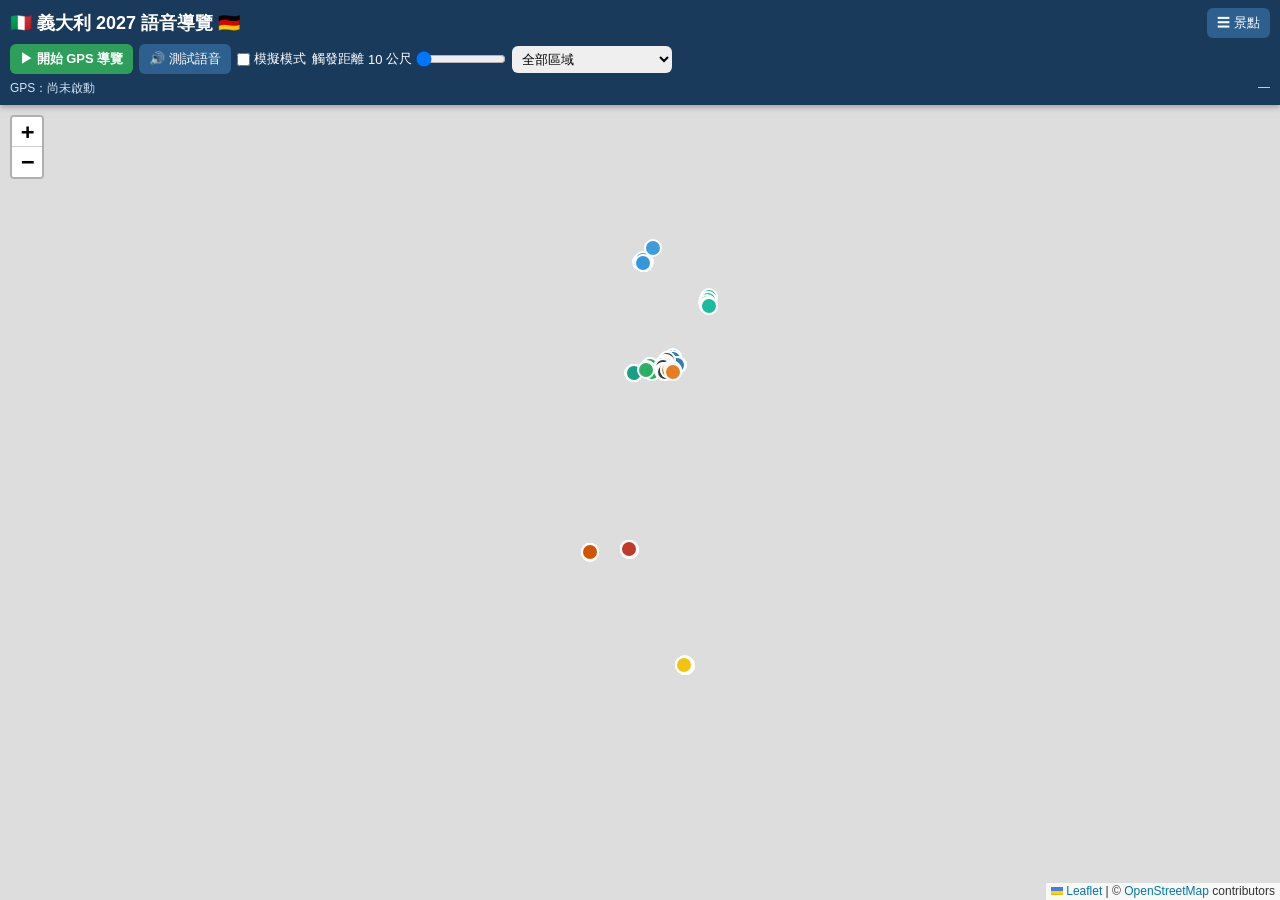
==== index.html @ cef7e3bd "Italy 2027 GPS audio tour website Static site (Leaflet + OpenStreetMap) with live GPS tracking that " ====
<!DOCTYPE html>
<html lang="zh-Hant-TW">
<head>
<meta charset="UTF-8">
<meta name="viewport" content="width=device-width, initial-scale=1.0, maximum-scale=1.0, user-scalable=no">
<meta name="theme-color" content="#1a3a5c">
<title>義大利 2027 GPS 語音導覽 | Italy 2027 Audio Tour</title>
<link rel="stylesheet" href="vendor/leaflet/leaflet.css">
<link rel="stylesheet" href="css/style.css">
</head>
<body>

<header id="topbar">
  <div id="title-row">
    <h1>🇮🇹 義大利 2027 語音導覽 🇩🇪</h1>
    <button id="btn-panel" title="行程景點列表">☰ 景點</button>
  </div>
  <div id="controls">
    <button id="btn-start" class="primary">▶ 開始 GPS 導覽</button>
    <button id="btn-stop" class="hidden">⏹ 停止追蹤</button>
    <button id="btn-test-voice" title="測試中文語音">🔊 測試語音</button>
    <label id="sim-label" title="模擬模式：點擊地圖假裝走到該處，用來在家測試">
      <input type="checkbox" id="chk-sim"> 模擬模式
    </label>
    <label id="radius-label">
      觸發距離 <span id="radius-value">10</span> 公尺
      <input type="range" id="radius" min="10" max="100" step="5" value="10">
    </label>
    <select id="area-filter" title="篩選區域">
      <option value="">全部區域</option>
    </select>
  </div>
  <div id="status">
    <span id="gps-status">GPS：尚未啟動</span>
    <span id="nearest">—</span>
  </div>
</header>

<div id="map"></div>

<aside id="panel" class="hidden">
  <div id="panel-header">
    <h2>行程景點（依天數）</h2>
    <button id="btn-close-panel">✕</button>
  </div>
  <div id="panel-tools">
    <button id="btn-reset-visited" title="清除「已聽過」紀錄，讓所有景點可以重新自動播放">♻ 重設已播放紀錄</button>
  </div>
  <div id="poi-list"></div>
</aside>

<div id="now-playing" class="hidden">
  <div id="np-text"></div>
  <button id="btn-skip">⏭ 跳過</button>
</div>

<script src="vendor/leaflet/leaflet.js"></script>
<script src="js/pois.js"></script>
<script src="js/app.js"></script>
</body>
</html>
---- vendor/leaflet/leaflet.css ----
/* required styles */

.leaflet-pane,
.leaflet-tile,
.leaflet-marker-icon,
.leaflet-marker-shadow,
.leaflet-tile-container,
.leaflet-pane > svg,
.leaflet-pane > canvas,
.leaflet-zoom-box,
.leaflet-image-layer,
.leaflet-layer {
	position: absolute;
	left: 0;
	top: 0;
	}
.leaflet-container {
	overflow: hidden;
	}
.leaflet-tile,
.leaflet-marker-icon,
.leaflet-marker-shadow {
	-webkit-user-select: none;
	   -moz-user-select: none;
	        user-select: none;
	  -webkit-user-drag: none;
	}
/* Prevents IE11 from highlighting tiles in blue */
.leaflet-tile::selection {
	background: transparent;
}
/* Safari renders non-retina tile on retina better with this, but Chrome is worse */
.leaflet-safari .leaflet-tile {
	image-rendering: -webkit-optimize-contrast;
	}
/* hack that prevents hw layers "stretching" when loading new tiles */
.leaflet-safari .leaflet-tile-container {
	width: 1600px;
	height: 1600px;
	-webkit-transform-origin: 0 0;
	}
.leaflet-marker-icon,
.leaflet-marker-shadow {
	display: block;
	}
/* .leaflet-container svg: reset svg max-width decleration shipped in Joomla! (joomla.org) 3.x */
/* .leaflet-container img: map is broken in FF if you have max-width: 100% on tiles */
.leaflet-container .leaflet-overlay-pane svg {
	max-width: none !important;
	max-height: none !important;
	}
.leaflet-container .leaflet-marker-pane img,
.leaflet-container .leaflet-shadow-pane img,
.leaflet-container .leaflet-tile-pane img,
.leaflet-container img.leaflet-image-layer,
.leaflet-container .leaflet-tile {
	max-width: none !important;
	max-height: none !important;
	width: auto;
	padding: 0;
	}

.leaflet-container img.leaflet-tile {
	/* See: https://bugs.chromium.org/p/chromium/issues/detail?id=600120 */
	mix-blend-mode: plus-lighter;
}

.leaflet-container.leaflet-touch-zoom {
	-ms-touch-action: pan-x pan-y;
	touch-action: pan-x pan-y;
	}
.leaflet-container.leaflet-touch-drag {
	-ms-touch-action: pinch-zoom;
	/* Fallback for FF which doesn't support pinch-zoom */
	touch-action: none;
	touch-action: pinch-zoom;
}
.leaflet-container.leaflet-touch-drag.leaflet-touch-zoom {
	-ms-touch-action: none;
	touch-action: none;
}
.leaflet-container {
	-webkit-tap-highlight-color: transparent;
}
.leaflet-container a {
	-webkit-tap-highlight-color: rgba(51, 181, 229, 0.4);
}
.leaflet-tile {
	filter: inherit;
	visibility: hidden;
	}
.leaflet-tile-loaded {
	visibility: inherit;
	}
.leaflet-zoom-box {
	width: 0;
	height: 0;
	-moz-box-sizing: border-box;
	     box-sizing: border-box;
	z-index: 800;
	}
/* workaround for https://bugzilla.mozilla.org/show_bug.cgi?id=888319 */
.leaflet-overlay-pane svg {
	-moz-user-select: none;
	}

.leaflet-pane         { z-index: 400; }

.leaflet-tile-pane    { z-index: 200; }
.leaflet-overlay-pane { z-index: 400; }
.leaflet-shadow-pane  { z-index: 500; }
.leaflet-marker-pane  { z-index: 600; }
.leaflet-tooltip-pane   { z-index: 650; }
.leaflet-popup-pane   { z-index: 700; }

.leaflet-map-pane canvas { z-index: 100; }
.leaflet-map-pane svg    { z-index: 200; }

.leaflet-vml-shape {
	width: 1px;
	height: 1px;
	}
.lvml {
	behavior: url(#default#VML);
	display: inline-block;
	position: absolute;
	}


/* control positioning */

.leaflet-control {
	position: relative;
	z-index: 800;
	pointer-events: visiblePainted; /* IE 9-10 doesn't have auto */
	pointer-events: auto;
	}
.leaflet-top,
.leaflet-bottom {
	position: absolute;
	z-index: 1000;
	pointer-events: none;
	}
.leaflet-top {
	top: 0;
	}
.leaflet-right {
	right: 0;
	}
.leaflet-bottom {
	bottom: 0;
	}
.leaflet-left {
	left: 0;
	}
.leaflet-control {
	float: left;
	clear: both;
	}
.leaflet-right .leaflet-control {
	float: right;
	}
.leaflet-top .leaflet-control {
	margin-top: 10px;
	}
.leaflet-bottom .leaflet-control {
	margin-bottom: 10px;
	}
.leaflet-left .leaflet-control {
	margin-left: 10px;
	}
.leaflet-right .leaflet-control {
	margin-right: 10px;
	}


/* zoom and fade animations */

.leaflet-fade-anim .leaflet-popup {
	opacity: 0;
	-webkit-transition: opacity 0.2s linear;
	   -moz-transition: opacity 0.2s linear;
	        transition: opacity 0.2s linear;
	}
.leaflet-fade-anim .leaflet-map-pane .leaflet-popup {
	opacity: 1;
	}
.leaflet-zoom-animated {
	-webkit-transform-origin: 0 0;
	    -ms-transform-origin: 0 0;
	        transform-origin: 0 0;
	}
svg.leaflet-zoom-animated {
	will-change: transform;
}

.leaflet-zoom-anim .leaflet-zoom-animated {
	-webkit-transition: -webkit-transform 0.25s cubic-bezier(0,0,0.25,1);
	   -moz-transition:    -moz-transform 0.25s cubic-bezier(0,0,0.25,1);
	        transition:         transform 0.25s cubic-bezier(0,0,0.25,1);
	}
.leaflet-zoom-anim .leaflet-tile,
.leaflet-pan-anim .leaflet-tile {
	-webkit-transition: none;
	   -moz-transition: none;
	        transition: none;
	}

.leaflet-zoom-anim .leaflet-zoom-hide {
	visibility: hidden;
	}


/* cursors */

.leaflet-interactive {
	cursor: pointer;
	}
.leaflet-grab {
	cursor: -webkit-grab;
	cursor:    -moz-grab;
	cursor:         grab;
	}
.leaflet-crosshair,
.leaflet-crosshair .leaflet-interactive {
	cursor: crosshair;
	}
.leaflet-popup-pane,
.leaflet-control {
	cursor: auto;
	}
.leaflet-dragging .leaflet-grab,
.leaflet-dragging .leaflet-grab .leaflet-interactive,
.leaflet-dragging .leaflet-marker-draggable {
	cursor: move;
	cursor: -webkit-grabbing;
	cursor:    -moz-grabbing;
	cursor:         grabbing;
	}

/* marker & overlays interactivity */
.leaflet-marker-icon,
.leaflet-marker-shadow,
.leaflet-image-layer,
.leaflet-pane > svg path,
.leaflet-tile-container {
	pointer-events: none;
	}

.leaflet-marker-icon.leaflet-interactive,
.leaflet-image-layer.leaflet-interactive,
.leaflet-pane > svg path.leaflet-interactive,
svg.leaflet-image-layer.leaflet-interactive path {
	pointer-events: visiblePainted; /* IE 9-10 doesn't have auto */
	pointer-events: auto;
	}

/* visual tweaks */

.leaflet-container {
	background: #ddd;
	outline-offset: 1px;
	}
.leaflet-container a {
	color: #0078A8;
	}
.leaflet-zoom-box {
	border: 2px dotted #38f;
	background: rgba(255,255,255,0.5);
	}


/* general typography */
.leaflet-container {
	font-family: "Helvetica Neue", Arial, Helvetica, sans-serif;
	font-size: 12px;
	font-size: 0.75rem;
	line-height: 1.5;
	}


/* general toolbar styles */

.leaflet-bar {
	box-shadow: 0 1px 5px rgba(0,0,0,0.65);
	border-radius: 4px;
	}
.leaflet-bar a {
	background-color: #fff;
	border-bottom: 1px solid #ccc;
	width: 26px;
	height: 26px;
	line-height: 26px;
	display: block;
	text-align: center;
	text-decoration: none;
	color: black;
	}
.leaflet-bar a,
.leaflet-control-layers-toggle {
	background-position: 50% 50%;
	background-repeat: no-repeat;
	display: block;
	}
.leaflet-bar a:hover,
.leaflet-bar a:focus {
	background-color: #f4f4f4;
	}
.leaflet-bar a:first-child {
	border-top-left-radius: 4px;
	border-top-right-radius: 4px;
	}
.leaflet-bar a:last-child {
	border-bottom-left-radius: 4px;
	border-bottom-right-radius: 4px;
	border-bottom: none;
	}
.leaflet-bar a.leaflet-disabled {
	cursor: default;
	background-color: #f4f4f4;
	color: #bbb;
	}

.leaflet-touch .leaflet-bar a {
	width: 30px;
	height: 30px;
	line-height: 30px;
	}
.leaflet-touch .leaflet-bar a:first-child {
	border-top-left-radius: 2px;
	border-top-right-radius: 2px;
	}
.leaflet-touch .leaflet-bar a:last-child {
	border-bottom-left-radius: 2px;
	border-bottom-right-radius: 2px;
	}

/* zoom control */

.leaflet-control-zoom-in,
.leaflet-control-zoom-out {
	font: bold 18px 'Lucida Console', Monaco, monospace;
	text-indent: 1px;
	}

.leaflet-touch .leaflet-control-zoom-in, .leaflet-touch .leaflet-control-zoom-out  {
	font-size: 22px;
	}


/* layers control */

.leaflet-control-layers {
	box-shadow: 0 1px 5px rgba(0,0,0,0.4);
	background: #fff;
	border-radius: 5px;
	}
.leaflet-control-layers-toggle {
	background-image: url(images/layers.png);
	width: 36px;
	height: 36px;
	}
.leaflet-retina .leaflet-control-layers-toggle {
	background-image: url(images/layers-2x.png);
	background-size: 26px 26px;
	}
.leaflet-touch .leaflet-control-layers-toggle {
	width: 44px;
	height: 44px;
	}
.leaflet-control-layers .leaflet-control-layers-list,
.leaflet-control-layers-expanded .leaflet-control-layers-toggle {
	display: none;
	}
.leaflet-control-layers-expanded .leaflet-control-layers-list {
	display: block;
	position: relative;
	}
.leaflet-control-layers-expanded {
	padding: 6px 10px 6px 6px;
	color: #333;
	background: #fff;
	}
.leaflet-control-layers-scrollbar {
	overflow-y: scroll;
	overflow-x: hidden;
	padding-right: 5px;
	}
.leaflet-control-layers-selector {
	margin-top: 2px;
	position: relative;
	top: 1px;
	}
.leaflet-control-layers label {
	display: block;
	font-size: 13px;
	font-size: 1.08333em;
	}
.leaflet-control-layers-separator {
	height: 0;
	border-top: 1px solid #ddd;
	margin: 5px -10px 5px -6px;
	}

/* Default icon URLs */
.leaflet-default-icon-path { /* used only in path-guessing heuristic, see L.Icon.Default */
	background-image: url(images/marker-icon.png);
	}


/* attribution and scale controls */

.leaflet-container .leaflet-control-attribution {
	background: #fff;
	background: rgba(255, 255, 255, 0.8);
	margin: 0;
	}
.leaflet-control-attribution,
.leaflet-control-scale-line {
	padding: 0 5px;
	color: #333;
	line-height: 1.4;
	}
.leaflet-control-attribution a {
	text-decoration: none;
	}
.leaflet-control-attribution a:hover,
.leaflet-control-attribution a:focus {
	text-decoration: underline;
	}
.leaflet-attribution-flag {
	display: inline !important;
	vertical-align: baseline !important;
	width: 1em;
	height: 0.6669em;
	}
.leaflet-left .leaflet-control-scale {
	margin-left: 5px;
	}
.leaflet-bottom .leaflet-control-scale {
	margin-bottom: 5px;
	}
.leaflet-control-scale-line {
	border: 2px solid #777;
	border-top: none;
	line-height: 1.1;
	padding: 2px 5px 1px;
	white-space: nowrap;
	-moz-box-sizing: border-box;
	     box-sizing: border-box;
	background: rgba(255, 255, 255, 0.8);
	text-shadow: 1px 1px #fff;
	}
.leaflet-control-scale-line:not(:first-child) {
	border-top: 2px solid #777;
	border-bottom: none;
	margin-top: -2px;
	}
.leaflet-control-scale-line:not(:first-child):not(:last-child) {
	border-bottom: 2px solid #777;
	}

.leaflet-touch .leaflet-control-attribution,
.leaflet-touch .leaflet-control-layers,
.leaflet-touch .leaflet-bar {
	box-shadow: none;
	}
.leaflet-touch .leaflet-control-layers,
.leaflet-touch .leaflet-bar {
	border: 2px solid rgba(0,0,0,0.2);
	background-clip: padding-box;
	}


/* popup */

.leaflet-popup {
	position: absolute;
	text-align: center;
	margin-bottom: 20px;
	}
.leaflet-popup-content-wrapper {
	padding: 1px;
	text-align: left;
	border-radius: 12px;
	}
.leaflet-popup-content {
	margin: 13px 24px 13px 20px;
	line-height: 1.3;
	font-size: 13px;
	font-size: 1.08333em;
	min-height: 1px;
	}
.leaflet-popup-content p {
	margin: 17px 0;
	margin: 1.3em 0;
	}
.leaflet-popup-tip-container {
	width: 40px;
	height: 20px;
	position: absolute;
	left: 50%;
	margin-top: -1px;
	margin-left: -20px;
	overflow: hidden;
	pointer-events: none;
	}
.leaflet-popup-tip {
	width: 17px;
	height: 17px;
	padding: 1px;

	margin: -10px auto 0;
	pointer-events: auto;

	-webkit-transform: rotate(45deg);
	   -moz-transform: rotate(45deg);
	    -ms-transform: rotate(45deg);
	        transform: rotate(45deg);
	}
.leaflet-popup-content-wrapper,
.leaflet-popup-tip {
	background: white;
	color: #333;
	box-shadow: 0 3px 14px rgba(0,0,0,0.4);
	}
.leaflet-container a.leaflet-popup-close-button {
	position: absolute;
	top: 0;
	right: 0;
	border: none;
	text-align: center;
	width: 24px;
	height: 24px;
	font: 16px/24px Tahoma, Verdana, sans-serif;
	color: #757575;
	text-decoration: none;
	background: transparent;
	}
.leaflet-container a.leaflet-popup-close-button:hover,
.leaflet-container a.leaflet-popup-close-button:focus {
	color: #585858;
	}
.leaflet-popup-scrolled {
	overflow: auto;
	}

.leaflet-oldie .leaflet-popup-content-wrapper {
	-ms-zoom: 1;
	}
.leaflet-oldie .leaflet-popup-tip {
	width: 24px;
	margin: 0 auto;

	-ms-filter: "progid:DXImageTransform.Microsoft.Matrix(M11=0.70710678, M12=0.70710678, M21=-0.70710678, M22=0.70710678)";
	filter: progid:DXImageTransform.Microsoft.Matrix(M11=0.70710678, M12=0.70710678, M21=-0.70710678, M22=0.70710678);
	}

.leaflet-oldie .leaflet-control-zoom,
.leaflet-oldie .leaflet-control-layers,
.leaflet-oldie .leaflet-popup-content-wrapper,
.leaflet-oldie .leaflet-popup-tip {
	border: 1px solid #999;
	}


/* div icon */

.leaflet-div-icon {
	background: #fff;
	border: 1px solid #666;
	}


/* Tooltip */
/* Base styles for the element that has a tooltip */
.leaflet-tooltip {
	position: absolute;
	padding: 6px;
	background-color: #fff;
	border: 1px solid #fff;
	border-radius: 3px;
	color: #222;
	white-space: nowrap;
	-webkit-user-select: none;
	-moz-user-select: none;
	-ms-user-select: none;
	user-select: none;
	pointer-events: none;
	box-shadow: 0 1px 3px rgba(0,0,0,0.4);
	}
.leaflet-tooltip.leaflet-interactive {
	cursor: pointer;
	pointer-events: auto;
	}
.leaflet-tooltip-top:before,
.leaflet-tooltip-bottom:before,
.leaflet-tooltip-left:before,
.leaflet-tooltip-right:before {
	position: absolute;
	pointer-events: none;
	border: 6px solid transparent;
	background: transparent;
	content: "";
	}

/* Directions */

.leaflet-tooltip-bottom {
	margin-top: 6px;
}
.leaflet-tooltip-top {
	margin-top: -6px;
}
.leaflet-tooltip-bottom:before,
.leaflet-tooltip-top:before {
	left: 50%;
	margin-left: -6px;
	}
.leaflet-tooltip-top:before {
	bottom: 0;
	margin-bottom: -12px;
	border-top-color: #fff;
	}
.leaflet-tooltip-bottom:before {
	top: 0;
	margin-top: -12px;
	margin-left: -6px;
	border-bottom-color: #fff;
	}
.leaflet-tooltip-left {
	margin-left: -6px;
}
.leaflet-tooltip-right {
	margin-left: 6px;
}
.leaflet-tooltip-left:before,
.leaflet-tooltip-right:before {
	top: 50%;
	margin-top: -6px;
	}
.leaflet-tooltip-left:before {
	right: 0;
	margin-right: -12px;
	border-left-color: #fff;
	}
.leaflet-tooltip-right:before {
	left: 0;
	margin-left: -12px;
	border-right-color: #fff;
	}

/* Printing */

@media print {
	/* Prevent printers from removing background-images of controls. */
	.leaflet-control {
		-webkit-print-color-adjust: exact;
		print-color-adjust: exact;
		}
	}
---- css/style.css ----
* { box-sizing: border-box; margin: 0; padding: 0; }

html, body {
  height: 100%;
  font-family: -apple-system, "PingFang TC", "Microsoft JhengHei", "Noto Sans TC", sans-serif;
  overflow: hidden;
}

body { display: flex; flex-direction: column; }

.hidden { display: none !important; }

/* ---------- top bar ---------- */
#topbar {
  background: #1a3a5c;
  color: #fff;
  padding: 8px 10px;
  z-index: 1100;
  box-shadow: 0 2px 6px rgba(0,0,0,.3);
  flex: 0 0 auto;
}

#title-row { display: flex; justify-content: space-between; align-items: center; gap: 8px; }
#title-row h1 { font-size: 16px; font-weight: 700; white-space: nowrap; overflow: hidden; text-overflow: ellipsis; }

#controls {
  display: flex; flex-wrap: wrap; gap: 6px; align-items: center;
  margin-top: 6px; font-size: 13px;
}

#controls button, #btn-panel {
  background: #2d5f8f; color: #fff; border: none; border-radius: 6px;
  padding: 6px 10px; font-size: 13px; cursor: pointer;
}
#controls button.primary { background: #2e9e5b; font-weight: 700; }
#controls button:active { filter: brightness(1.2); }
#btn-stop { background: #b34040 !important; }

#sim-label, #radius-label { display: flex; align-items: center; gap: 4px; }
#radius-label input[type=range] { width: 90px; }

#area-filter {
  border-radius: 6px; border: none; padding: 5px 6px; font-size: 13px;
}

#status {
  display: flex; justify-content: space-between; gap: 10px;
  margin-top: 6px; font-size: 12px; color: #cfe3f5;
}
#nearest { text-align: right; }

/* ---------- map ---------- */
#map { flex: 1 1 auto; width: 100%; z-index: 1; }

.user-dot {
  background: #1976d2; border: 3px solid #fff; border-radius: 50%;
  box-shadow: 0 0 8px rgba(25,118,210,.9);
}

.poi-popup h3 { font-size: 15px; margin-bottom: 2px; }
.poi-popup .en { color: #666; font-size: 12px; margin-bottom: 6px; }
.poi-popup .day-tag {
  display: inline-block; background: #1a3a5c; color: #fff;
  font-size: 11px; border-radius: 4px; padding: 1px 6px; margin-bottom: 6px;
}
.poi-popup p { font-size: 13px; line-height: 1.6; max-height: 140px; overflow-y: auto; }
.poi-popup button {
  margin-top: 8px; background: #2e9e5b; color: #fff; border: none;
  border-radius: 6px; padding: 6px 12px; font-size: 13px; cursor: pointer;
}

/* ---------- side panel ---------- */
#panel {
  position: absolute; top: 0; right: 0; bottom: 0;
  width: min(360px, 92vw);
  background: #fff; z-index: 1200;
  box-shadow: -2px 0 12px rgba(0,0,0,.35);
  display: flex; flex-direction: column;
}
#panel-header {
  display: flex; justify-content: space-between; align-items: center;
  background: #1a3a5c; color: #fff; padding: 10px 12px;
}
#panel-header h2 { font-size: 15px; }
#btn-close-panel { background: none; border: none; color: #fff; font-size: 18px; cursor: pointer; }

#panel-tools { padding: 8px 12px; border-bottom: 1px solid #e5e5e5; }
#panel-tools button {
  background: #eee; border: 1px solid #ccc; border-radius: 6px;
  padding: 5px 10px; font-size: 12px; cursor: pointer;
}

#poi-list { flex: 1; overflow-y: auto; padding: 6px 0 30px; }

#poi-list details { border-bottom: 1px solid #eee; }
#poi-list summary {
  padding: 10px 12px; font-weight: 700; font-size: 14px;
  cursor: pointer; background: #f6f8fa; user-select: none;
}
#poi-list summary .count { color: #888; font-weight: 400; font-size: 12px; }

.poi-item {
  display: flex; align-items: center; gap: 8px;
  padding: 8px 12px; border-top: 1px solid #f2f2f2; font-size: 13px;
}
.poi-item .info { flex: 1; min-width: 0; cursor: pointer; }
.poi-item .name { font-weight: 600; }
.poi-item .meta { color: #888; font-size: 11px; }
.poi-item.visited .name { color: #999; }
.poi-item.visited .name::after { content: " ✓已聽"; color: #2e9e5b; font-size: 11px; }
.poi-item button {
  background: #2d5f8f; color: #fff; border: none; border-radius: 6px;
  padding: 5px 9px; font-size: 12px; cursor: pointer; flex: 0 0 auto;
}

/* ---------- now playing bar ---------- */
#now-playing {
  position: absolute; left: 10px; right: 10px; bottom: 14px;
  background: rgba(26,58,92,.95); color: #fff;
  border-radius: 10px; padding: 10px 12px;
  display: flex; align-items: center; gap: 10px;
  z-index: 1150; box-shadow: 0 4px 14px rgba(0,0,0,.4);
}
#np-text { flex: 1; font-size: 13px; line-height: 1.5; }
#btn-skip {
  background: #b34040; color: #fff; border: none; border-radius: 6px;
  padding: 6px 10px; font-size: 13px; cursor: pointer; flex: 0 0 auto;
}

@media (min-width: 700px) {
  #title-row h1 { font-size: 18px; }
}
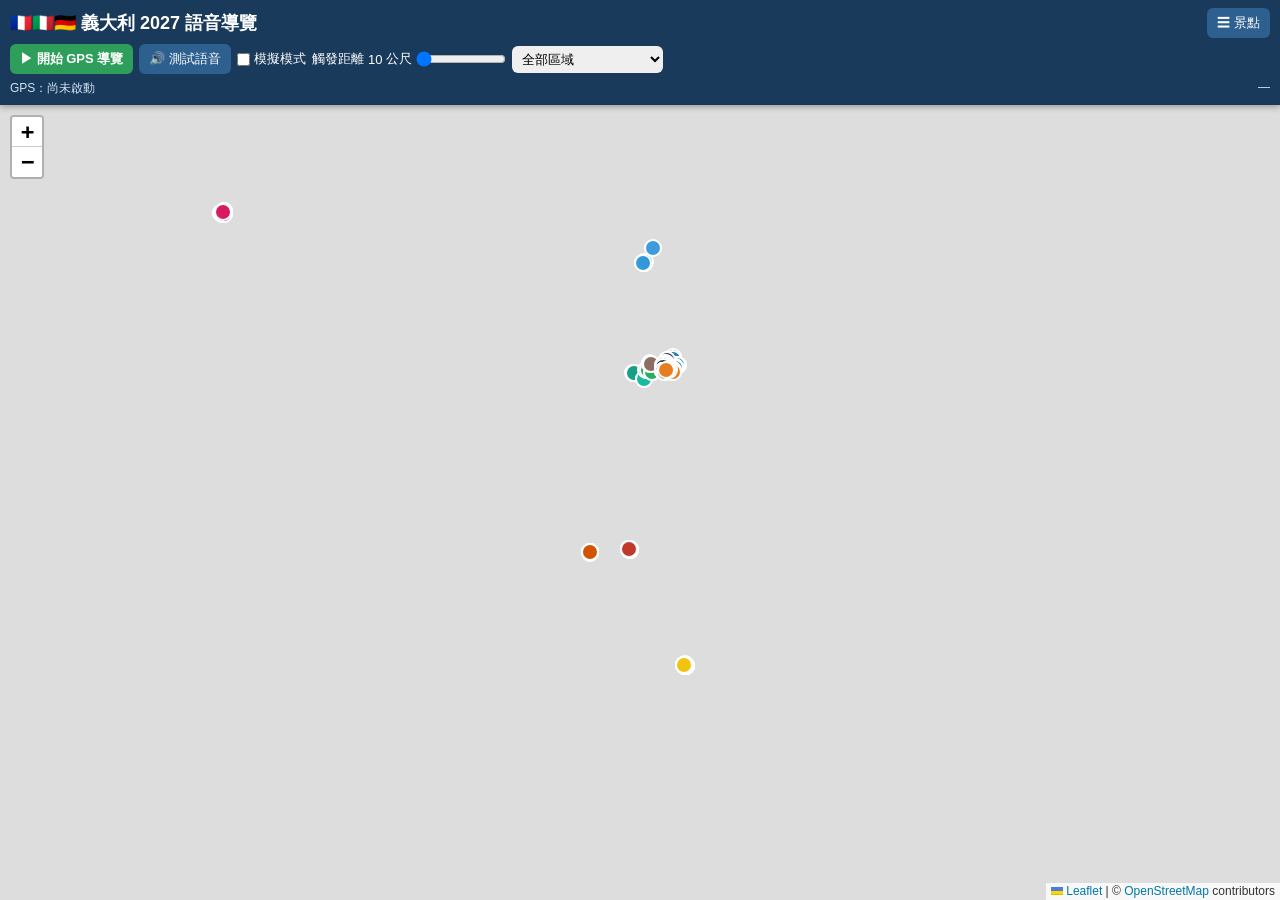
==== commit 43ccbfed: "Update for new Paris + Italy + Dolomites + Munich itinerary - Add Paris Day 1 (13 POIs: Eiffel Tower" ====
--- a/index.html
+++ b/index.html
@@ -12,7 +12,7 @@
 
 <header id="topbar">
   <div id="title-row">
-    <h1>🇮🇹 義大利 2027 語音導覽 🇩🇪</h1>
+    <h1>🇫🇷🇮🇹🇩🇪 義大利 2027 語音導覽</h1>
     <button id="btn-panel" title="行程景點列表">☰ 景點</button>
   </div>
   <div id="controls">
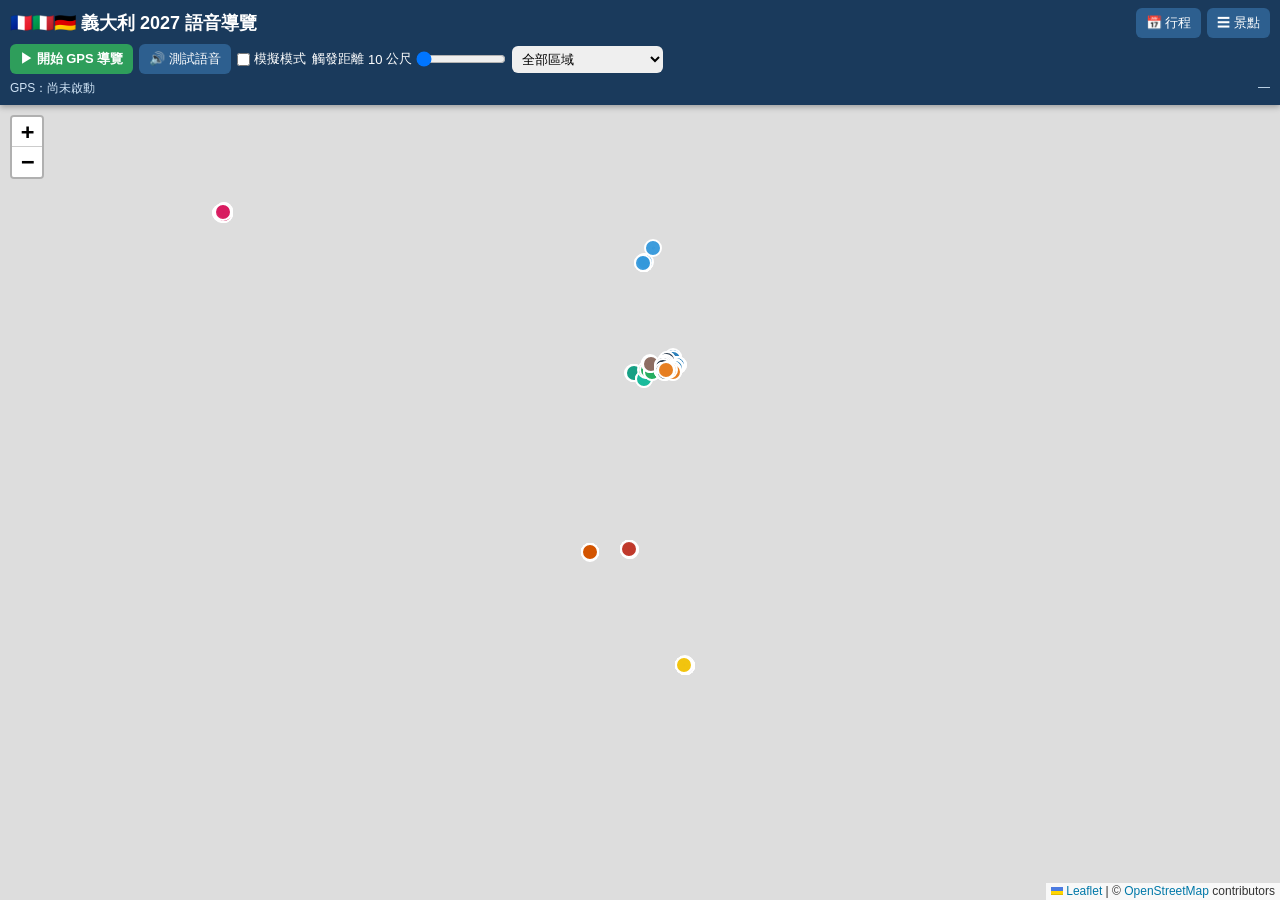
==== commit d815e6ce: "Add itinerary tab with transport, lodging and POI photos - New itinerary.html: 21 day cards grouped " ====
--- a/index.html
+++ b/index.html
@@ -13,7 +13,10 @@
 <header id="topbar">
   <div id="title-row">
     <h1>🇫🇷🇮🇹🇩🇪 義大利 2027 語音導覽</h1>
-    <button id="btn-panel" title="行程景點列表">☰ 景點</button>
+    <div id="title-actions">
+      <a id="nav-itinerary" href="itinerary.html">📅 行程</a>
+      <button id="btn-panel" title="行程景點列表">☰ 景點</button>
+    </div>
   </div>
   <div id="controls">
     <button id="btn-start" class="primary">▶ 開始 GPS 導覽</button>
@@ -56,6 +59,7 @@
 
 <script src="vendor/leaflet/leaflet.js"></script>
 <script src="js/pois.js"></script>
+<script src="js/photos.js"></script>
 <script src="js/app.js"></script>
 </body>
 </html>
--- a/css/style.css
+++ b/css/style.css
@@ -22,6 +22,11 @@
 
 #title-row { display: flex; justify-content: space-between; align-items: center; gap: 8px; }
 #title-row h1 { font-size: 16px; font-weight: 700; white-space: nowrap; overflow: hidden; text-overflow: ellipsis; }
+#title-actions { display: flex; gap: 6px; align-items: center; }
+#nav-itinerary {
+  background: #2d5f8f; color: #fff; text-decoration: none;
+  border-radius: 6px; padding: 6px 10px; font-size: 13px; white-space: nowrap;
+}
 
 #controls {
   display: flex; flex-wrap: wrap; gap: 6px; align-items: center;
@@ -57,6 +62,10 @@
   box-shadow: 0 0 8px rgba(25,118,210,.9);
 }
 
+.poi-popup .popup-photo img {
+  width: 100%; max-height: 130px; object-fit: cover;
+  border-radius: 8px; margin-bottom: 6px; display: block;
+}
 .poi-popup h3 { font-size: 15px; margin-bottom: 2px; }
 .poi-popup .en { color: #666; font-size: 12px; margin-bottom: 6px; }
 .poi-popup .day-tag {
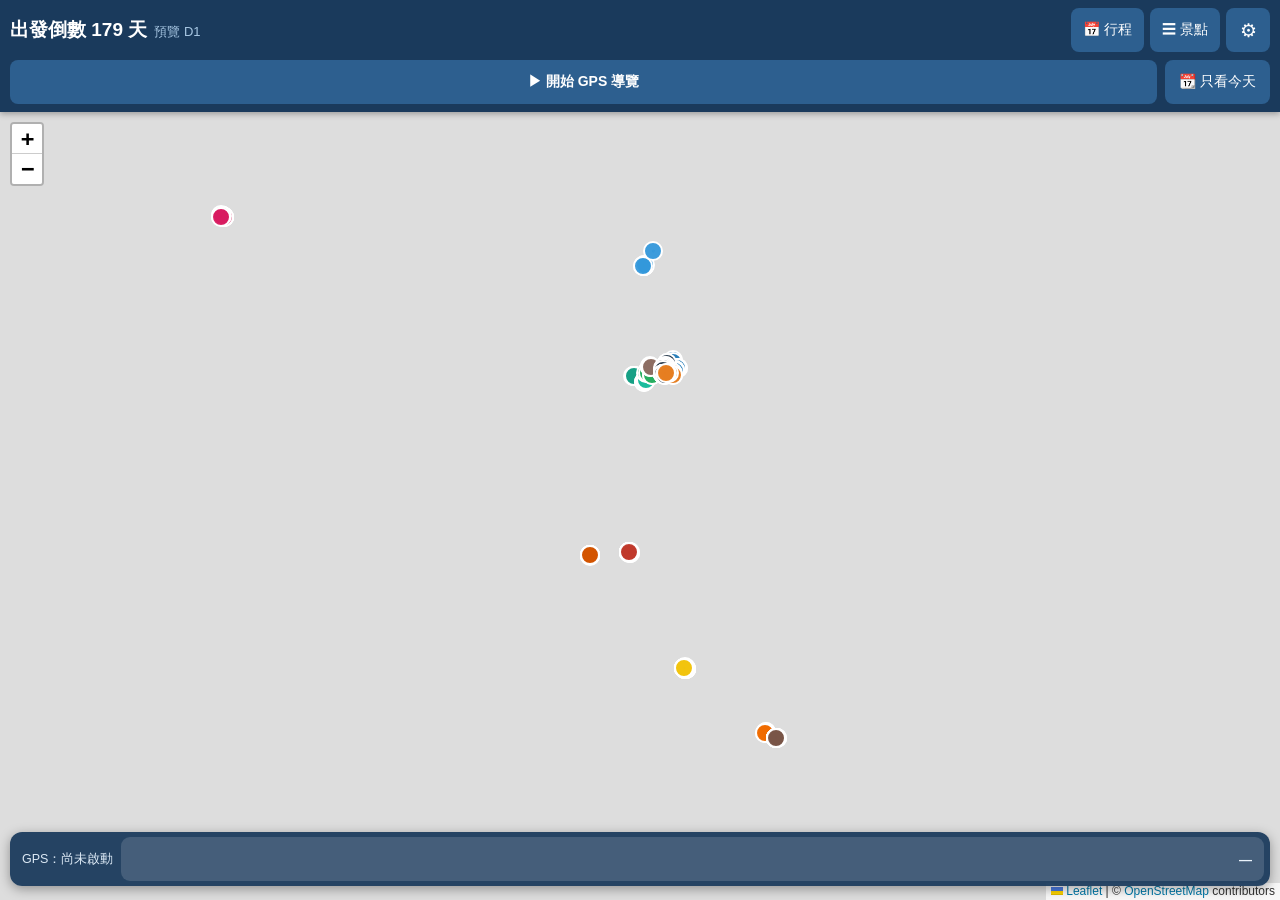
==== commit 1bd4d14b: "UX overhaul: today mode, 44px targets, playback controls Measured the UI at iPhone 390x844 and fixed" ====
--- a/index.html
+++ b/index.html
@@ -2,7 +2,7 @@
 <html lang="zh-Hant-TW">
 <head>
 <meta charset="UTF-8">
-<meta name="viewport" content="width=device-width, initial-scale=1.0, maximum-scale=1.0, user-scalable=no">
+<meta name="viewport" content="width=device-width, initial-scale=1.0, maximum-scale=1.0, user-scalable=no, viewport-fit=cover">
 <meta name="theme-color" content="#1a3a5c">
 <title>義大利 2027 GPS 語音導覽 | Italy 2027 Audio Tour</title>
 <link rel="stylesheet" href="vendor/leaflet/leaflet.css">
@@ -12,53 +12,95 @@
 
 <header id="topbar">
   <div id="title-row">
-    <h1>🇫🇷🇮🇹🇩🇪 義大利 2027 語音導覽</h1>
+    <div id="day-badge">
+      <strong id="day-badge-num">Day —</strong>
+      <span id="day-badge-date"></span>
+    </div>
     <div id="title-actions">
-      <a id="nav-itinerary" href="itinerary.html">📅 行程</a>
-      <button id="btn-panel" title="行程景點列表">☰ 景點</button>
+      <a id="nav-itinerary" href="itinerary.html" aria-label="開啟行程總覽">📅 行程</a>
+      <button id="btn-panel" aria-label="開啟景點列表">☰ 景點</button>
+      <button id="btn-settings" aria-label="開啟設定">⚙</button>
     </div>
   </div>
   <div id="controls">
     <button id="btn-start" class="primary">▶ 開始 GPS 導覽</button>
     <button id="btn-stop" class="hidden">⏹ 停止追蹤</button>
-    <button id="btn-test-voice" title="測試中文語音">🔊 測試語音</button>
-    <label id="sim-label" title="模擬模式：點擊地圖假裝走到該處，用來在家測試">
-      <input type="checkbox" id="chk-sim"> 模擬模式
-    </label>
-    <label id="radius-label">
-      觸發距離 <span id="radius-value">10</span> 公尺
-      <input type="range" id="radius" min="10" max="100" step="5" value="10">
-    </label>
-    <select id="area-filter" title="篩選區域">
-      <option value="">全部區域</option>
-    </select>
+    <button id="btn-today" class="toggle" aria-pressed="false" title="只顯示今天的景點">📆 只看今天</button>
   </div>
-  <div id="status">
-    <span id="gps-status">GPS：尚未啟動</span>
-    <span id="nearest">—</span>
+  <div id="accuracy-hint" class="hidden">
+    <span id="accuracy-hint-text"></span>
+    <button id="btn-apply-radius">套用</button>
   </div>
 </header>
 
 <div id="map"></div>
 
-<aside id="panel" class="hidden">
+<div id="statusbar">
+  <span id="gps-status">GPS：尚未啟動</span>
+  <button id="nearest" aria-label="移動到最近的景點">—</button>
+</div>
+
+<div id="panel-backdrop" class="hidden"></div>
+
+<aside id="panel" class="hidden" aria-label="景點列表">
   <div id="panel-header">
-    <h2>行程景點（依天數）</h2>
-    <button id="btn-close-panel">✕</button>
+    <h2>行程景點</h2>
+    <button id="btn-close-panel" aria-label="關閉列表">✕</button>
   </div>
   <div id="panel-tools">
-    <button id="btn-reset-visited" title="清除「已聽過」紀錄，讓所有景點可以重新自動播放">♻ 重設已播放紀錄</button>
+    <input type="search" id="poi-search" placeholder="🔍 搜尋景點名稱…" aria-label="搜尋景點">
+    <div id="panel-scope">
+      <button class="scope-btn" data-scope="today">📆 今天</button>
+      <button class="scope-btn is-active" data-scope="all">全部</button>
+    </div>
   </div>
   <div id="poi-list"></div>
 </aside>
 
+<div id="settings-sheet" class="hidden" role="dialog" aria-label="設定">
+  <div id="settings-header">
+    <h2>⚙ 設定</h2>
+    <button id="btn-close-settings" aria-label="關閉設定">✕</button>
+  </div>
+  <div class="setting-row">
+    <label for="radius">觸發距離：<strong><span id="radius-value">10</span> 公尺</strong></label>
+    <input type="range" id="radius" min="10" max="100" step="5" value="10">
+    <p class="setting-note">市區高樓間 GPS 誤差常有 15–30 公尺，走到門口沒觸發就調大。</p>
+  </div>
+  <div class="setting-row">
+    <button id="btn-test-voice">🔊 測試中文語音</button>
+    <p class="setting-note" id="voice-name">正在偵測裝置語音…</p>
+  </div>
+  <div class="setting-row">
+    <label class="switch-row" for="chk-sim">
+      <span>🧪 模擬模式<span class="setting-note">點地圖假裝走到該處，在家測試用</span></span>
+      <input type="checkbox" id="chk-sim">
+    </label>
+  </div>
+  <div class="setting-row">
+    <label for="area-filter">區域篩選</label>
+    <select id="area-filter">
+      <option value="">全部區域</option>
+    </select>
+  </div>
+  <div class="setting-row">
+    <button id="btn-reset-visited" class="danger">♻ 重設已播放紀錄</button>
+    <p class="setting-note">清除後所有景點可重新自動播放。</p>
+  </div>
+</div>
+
 <div id="now-playing" class="hidden">
-  <div id="np-text"></div>
-  <button id="btn-skip">⏭ 跳過</button>
+  <div id="np-body">
+    <div id="np-text"></div>
+    <div id="np-queue" class="hidden"></div>
+  </div>
+  <button id="btn-pause" aria-label="暫停播放">⏸</button>
+  <button id="btn-skip" aria-label="跳過這一段">⏭</button>
 </div>
 
 <script src="vendor/leaflet/leaflet.js"></script>
 <script src="js/pois.js"></script>
+<script src="js/itinerary.js"></script>
 <script src="js/photos.js"></script>
 <script src="js/app.js"></script>
 </body>
--- a/css/style.css
+++ b/css/style.css
@@ -1,58 +1,104 @@
 * { box-sizing: border-box; margin: 0; padding: 0; }
+
+:root {
+  --navy: #1a3a5c;
+  --navy-lite: #2d5f8f;
+  --green: #2e9e5b;
+  --red: #b34040;
+  --tap: 44px;              /* 最小觸控目標 */
+  --surface: #fff;
+  --text: #222;
+  --muted: #777;
+  --hair: #e8ebee;
+  --group-bg: #f6f8fa;
+}
 
 html, body {
   height: 100%;
   font-family: -apple-system, "PingFang TC", "Microsoft JhengHei", "Noto Sans TC", sans-serif;
   overflow: hidden;
+  color: var(--text);
 }
 
 body { display: flex; flex-direction: column; }
 
 .hidden { display: none !important; }
+
+button, input, select { font-family: inherit; }
+button { cursor: pointer; }
+:focus-visible { outline: 3px solid #7fb2e5; outline-offset: 2px; }
 
 /* ---------- top bar ---------- */
 #topbar {
-  background: #1a3a5c;
+  background: var(--navy);
   color: #fff;
-  padding: 8px 10px;
+  padding: max(8px, env(safe-area-inset-top)) 10px 8px;
   z-index: 1100;
   box-shadow: 0 2px 6px rgba(0,0,0,.3);
   flex: 0 0 auto;
 }
 
 #title-row { display: flex; justify-content: space-between; align-items: center; gap: 8px; }
-#title-row h1 { font-size: 16px; font-weight: 700; white-space: nowrap; overflow: hidden; text-overflow: ellipsis; }
-#title-actions { display: flex; gap: 6px; align-items: center; }
-#nav-itinerary {
-  background: #2d5f8f; color: #fff; text-decoration: none;
-  border-radius: 6px; padding: 6px 10px; font-size: 13px; white-space: nowrap;
-}
+
+#day-badge { display: flex; align-items: baseline; gap: 7px; min-width: 0; }
+#day-badge-num { font-size: 17px; font-weight: 800; white-space: nowrap; }
+#day-badge-date { font-size: 13px; color: #a9c8e4; white-space: nowrap; overflow: hidden; text-overflow: ellipsis; }
+
+#title-actions { display: flex; gap: 6px; align-items: center; flex: 0 0 auto; }
+#nav-itinerary, #btn-panel, #btn-settings {
+  background: var(--navy-lite); color: #fff; text-decoration: none; border: none;
+  border-radius: 8px; font-size: 14px; white-space: nowrap;
+  min-height: var(--tap); display: inline-flex; align-items: center; justify-content: center;
+  padding: 0 12px;
+}
+#btn-settings { min-width: var(--tap); padding: 0; font-size: 19px; }
 
 #controls {
-  display: flex; flex-wrap: wrap; gap: 6px; align-items: center;
-  margin-top: 6px; font-size: 13px;
-}
-
-#controls button, #btn-panel {
-  background: #2d5f8f; color: #fff; border: none; border-radius: 6px;
-  padding: 6px 10px; font-size: 13px; cursor: pointer;
-}
-#controls button.primary { background: #2e9e5b; font-weight: 700; }
-#controls button:active { filter: brightness(1.2); }
-#btn-stop { background: #b34040 !important; }
-
-#sim-label, #radius-label { display: flex; align-items: center; gap: 4px; }
-#radius-label input[type=range] { width: 90px; }
-
-#area-filter {
-  border-radius: 6px; border: none; padding: 5px 6px; font-size: 13px;
-}
-
-#status {
-  display: flex; justify-content: space-between; gap: 10px;
-  margin-top: 6px; font-size: 12px; color: #cfe3f5;
-}
-#nearest { text-align: right; }
+  display: flex; gap: 8px; align-items: center;
+  margin-top: 8px; font-size: 14px;
+}
+#controls button {
+  background: var(--navy-lite); color: #fff; border: none; border-radius: 8px;
+  min-height: var(--tap); padding: 0 14px; font-size: 14px;
+  display: inline-flex; align-items: center; justify-content: center;
+}
+#btn-start { background: var(--green); font-weight: 700; flex: 1; }
+#btn-stop { background: var(--red); flex: 1; }
+#btn-today.is-active { background: var(--green); font-weight: 700; }
+#controls button:active { filter: brightness(1.15); }
+
+/* 浮動狀態列：貼在地圖底部，不佔標題列高度，最近景點可直接點 */
+#statusbar {
+  position: absolute; left: 10px; right: 10px;
+  bottom: max(14px, env(safe-area-inset-bottom));
+  display: flex; align-items: center; gap: 8px;
+  background: rgba(26,58,92,.94); color: #dce9f5;
+  border-radius: 12px; padding: 5px 6px 5px 12px;
+  z-index: 1130; box-shadow: 0 3px 12px rgba(0,0,0,.35);
+  font-size: 12.5px;
+}
+#gps-status { flex: 0 1 auto; min-width: 0; overflow: hidden; text-overflow: ellipsis; white-space: nowrap; }
+#nearest {
+  flex: 1 1 auto; min-height: var(--tap);
+  background: rgba(255,255,255,.14); color: #eaf3fb; border: none;
+  border-radius: 9px; padding: 0 12px; font-size: 13px; font-weight: 600;
+  text-align: right; overflow: hidden; text-overflow: ellipsis; white-space: nowrap;
+}
+/* 播放中時讓出位置給 now-playing */
+body.is-playing #statusbar { display: none; }
+
+/* GPS 精度提示 */
+#accuracy-hint {
+  display: flex; align-items: center; gap: 8px;
+  margin-top: 7px; padding: 8px 10px;
+  background: #7a4b12; border: 1px solid #b57a25; border-radius: 8px;
+  font-size: 12.5px; line-height: 1.45; color: #ffe9c7;
+}
+#accuracy-hint-text { flex: 1; }
+#btn-apply-radius {
+  background: #f0a831; color: #3b2708; border: none; border-radius: 7px;
+  font-weight: 700; font-size: 13px; padding: 9px 12px; min-height: 38px; flex: 0 0 auto;
+}
 
 /* ---------- map ---------- */
 #map { flex: 1 1 auto; width: 100%; z-index: 1; }
@@ -62,80 +108,173 @@
   box-shadow: 0 0 8px rgba(25,118,210,.9);
 }
 
+/* 正在播放的景點：脈動光環 */
+.poi-playing {
+  animation: poi-pulse 1.2s ease-in-out infinite;
+  transform-origin: center;
+}
+@keyframes poi-pulse {
+  0%, 100% { stroke-width: 2; opacity: 1; }
+  50% { stroke-width: 9; opacity: .75; }
+}
+
 .poi-popup .popup-photo img {
   width: 100%; max-height: 130px; object-fit: cover;
   border-radius: 8px; margin-bottom: 6px; display: block;
 }
-.poi-popup h3 { font-size: 15px; margin-bottom: 2px; }
-.poi-popup .en { color: #666; font-size: 12px; margin-bottom: 6px; }
+.poi-popup h3 { font-size: 16px; margin-bottom: 2px; }
+.poi-popup .en { color: #666; font-size: 12.5px; margin-bottom: 6px; }
 .poi-popup .day-tag {
-  display: inline-block; background: #1a3a5c; color: #fff;
-  font-size: 11px; border-radius: 4px; padding: 1px 6px; margin-bottom: 6px;
-}
-.poi-popup p { font-size: 13px; line-height: 1.6; max-height: 140px; overflow-y: auto; }
+  display: inline-block; background: var(--navy); color: #fff;
+  font-size: 11.5px; border-radius: 4px; padding: 2px 7px; margin-bottom: 6px;
+}
+.poi-popup p { font-size: 14px; line-height: 1.65; max-height: 150px; overflow-y: auto; }
 .poi-popup button {
-  margin-top: 8px; background: #2e9e5b; color: #fff; border: none;
-  border-radius: 6px; padding: 6px 12px; font-size: 13px; cursor: pointer;
+  margin-top: 8px; background: var(--green); color: #fff; border: none;
+  border-radius: 8px; padding: 0 14px; min-height: var(--tap); font-size: 14px; width: 100%;
 }
 
 /* ---------- side panel ---------- */
+#panel-backdrop {
+  position: absolute; inset: 0; background: rgba(0,0,0,.4); z-index: 1150;
+}
 #panel {
   position: absolute; top: 0; right: 0; bottom: 0;
-  width: min(360px, 92vw);
-  background: #fff; z-index: 1200;
-  box-shadow: -2px 0 12px rgba(0,0,0,.35);
+  width: min(380px, 94vw);
+  background: var(--surface); z-index: 1200;
+  box-shadow: -2px 0 14px rgba(0,0,0,.35);
   display: flex; flex-direction: column;
 }
 #panel-header {
   display: flex; justify-content: space-between; align-items: center;
-  background: #1a3a5c; color: #fff; padding: 10px 12px;
-}
-#panel-header h2 { font-size: 15px; }
-#btn-close-panel { background: none; border: none; color: #fff; font-size: 18px; cursor: pointer; }
-
-#panel-tools { padding: 8px 12px; border-bottom: 1px solid #e5e5e5; }
-#panel-tools button {
-  background: #eee; border: 1px solid #ccc; border-radius: 6px;
-  padding: 5px 10px; font-size: 12px; cursor: pointer;
-}
-
-#poi-list { flex: 1; overflow-y: auto; padding: 6px 0 30px; }
-
-#poi-list details { border-bottom: 1px solid #eee; }
+  background: var(--navy); color: #fff;
+  padding: max(6px, env(safe-area-inset-top)) 8px 6px 14px;
+}
+#panel-header h2 { font-size: 16px; }
+#btn-close-panel, #btn-close-settings {
+  background: none; border: none; color: #fff; font-size: 20px;
+  min-width: var(--tap); min-height: var(--tap);
+}
+
+#panel-tools { padding: 10px 12px; border-bottom: 1px solid var(--hair); }
+#poi-search {
+  width: 100%; min-height: var(--tap); padding: 0 12px; font-size: 15px;
+  border: 1px solid #ccd3da; border-radius: 9px; background: var(--surface); color: var(--text);
+}
+#panel-scope { display: flex; gap: 6px; margin-top: 8px; }
+.scope-btn {
+  flex: 1; min-height: 38px; border: 1px solid #ccd3da; background: var(--surface);
+  color: var(--text); border-radius: 8px; font-size: 13.5px;
+}
+.scope-btn.is-active { background: var(--navy); border-color: var(--navy); color: #fff; font-weight: 700; }
+
+#poi-list { flex: 1; overflow-y: auto; padding-bottom: 40px; -webkit-overflow-scrolling: touch; }
+
+#poi-list details { border-bottom: 1px solid var(--hair); }
 #poi-list summary {
-  padding: 10px 12px; font-weight: 700; font-size: 14px;
-  cursor: pointer; background: #f6f8fa; user-select: none;
-}
-#poi-list summary .count { color: #888; font-weight: 400; font-size: 12px; }
+  padding: 13px 12px; font-weight: 700; font-size: 14.5px;
+  cursor: pointer; background: var(--group-bg); user-select: none;
+  display: flex; align-items: center; gap: 7px; min-height: var(--tap);
+}
+#poi-list summary .swatch {
+  width: 11px; height: 11px; border-radius: 50%; flex: 0 0 auto;
+  border: 1.5px solid rgba(0,0,0,.18);
+}
+#poi-list summary .count { color: var(--muted); font-weight: 400; font-size: 12.5px; }
+
+#poi-empty { padding: 30px 20px; text-align: center; color: var(--muted); font-size: 14px; line-height: 1.7; }
 
 .poi-item {
   display: flex; align-items: center; gap: 8px;
-  padding: 8px 12px; border-top: 1px solid #f2f2f2; font-size: 13px;
-}
-.poi-item .info { flex: 1; min-width: 0; cursor: pointer; }
+  padding: 6px 10px 6px 12px; border-top: 1px solid var(--hair); font-size: 14px;
+}
+.poi-item .info {
+  flex: 1; min-width: 0; cursor: pointer;
+  min-height: var(--tap); display: flex; flex-direction: column; justify-content: center;
+}
 .poi-item .name { font-weight: 600; }
-.poi-item .meta { color: #888; font-size: 11px; }
+.poi-item .meta { color: var(--muted); font-size: 11.5px; margin-top: 2px; }
+.poi-item.playing { background: rgba(46,158,91,.14); }
+.poi-item.playing .name::before { content: "🔊 "; }
 .poi-item.visited .name { color: #999; }
-.poi-item.visited .name::after { content: " ✓已聽"; color: #2e9e5b; font-size: 11px; }
+.poi-item.visited .name::after { content: " ✓已聽"; color: var(--green); font-size: 11.5px; }
 .poi-item button {
-  background: #2d5f8f; color: #fff; border: none; border-radius: 6px;
-  padding: 5px 9px; font-size: 12px; cursor: pointer; flex: 0 0 auto;
-}
+  background: var(--navy-lite); color: #fff; border: none; border-radius: 8px;
+  min-width: var(--tap); min-height: var(--tap); font-size: 17px; flex: 0 0 auto;
+}
+
+/* ---------- settings sheet ---------- */
+#settings-sheet {
+  position: absolute; left: 0; right: 0; bottom: 0;
+  max-height: 88%; overflow-y: auto;
+  background: var(--surface); z-index: 1250;
+  border-radius: 16px 16px 0 0;
+  box-shadow: 0 -4px 20px rgba(0,0,0,.35);
+  padding-bottom: max(20px, env(safe-area-inset-bottom));
+}
+#settings-header {
+  display: flex; justify-content: space-between; align-items: center;
+  background: var(--navy); color: #fff; padding: 8px 8px 8px 14px;
+  border-radius: 16px 16px 0 0; position: sticky; top: 0;
+}
+#settings-header h2 { font-size: 16px; }
+
+.setting-row { padding: 14px; border-bottom: 1px solid var(--hair); }
+.setting-row > label { display: block; font-size: 14.5px; margin-bottom: 8px; }
+.setting-row input[type=range] { width: 100%; height: 34px; }
+.setting-row select {
+  width: 100%; min-height: var(--tap); font-size: 15px; padding: 0 10px;
+  border: 1px solid #ccd3da; border-radius: 9px; background: var(--surface); color: var(--text);
+}
+.setting-row > button {
+  width: 100%; min-height: var(--tap); font-size: 15px;
+  background: var(--navy-lite); color: #fff; border: none; border-radius: 9px;
+}
+.setting-row > button.danger { background: var(--surface); color: var(--red); border: 1px solid var(--red); }
+.setting-note { color: var(--muted); font-size: 12.5px; line-height: 1.55; margin-top: 7px; display: block; }
+.setting-row > label.switch-row {
+  display: flex; justify-content: space-between; align-items: center; gap: 12px;
+  min-height: var(--tap); margin-bottom: 0;
+}
+.switch-row input[type=checkbox] { width: 26px; height: 26px; flex: 0 0 auto; }
 
 /* ---------- now playing bar ---------- */
 #now-playing {
-  position: absolute; left: 10px; right: 10px; bottom: 14px;
-  background: rgba(26,58,92,.95); color: #fff;
-  border-radius: 10px; padding: 10px 12px;
-  display: flex; align-items: center; gap: 10px;
-  z-index: 1150; box-shadow: 0 4px 14px rgba(0,0,0,.4);
-}
-#np-text { flex: 1; font-size: 13px; line-height: 1.5; }
-#btn-skip {
-  background: #b34040; color: #fff; border: none; border-radius: 6px;
-  padding: 6px 10px; font-size: 13px; cursor: pointer; flex: 0 0 auto;
-}
+  position: absolute; left: 10px; right: 10px;
+  bottom: max(14px, env(safe-area-inset-bottom));
+  background: rgba(26,58,92,.96); color: #fff;
+  border-radius: 12px; padding: 10px;
+  display: flex; align-items: center; gap: 8px;
+  z-index: 1140; box-shadow: 0 4px 14px rgba(0,0,0,.4);
+}
+#np-body { flex: 1; min-width: 0; }
+#np-text { font-size: 13.5px; line-height: 1.5; }
+#np-queue { font-size: 11.5px; color: #a9c8e4; margin-top: 3px; }
+#btn-pause, #btn-skip {
+  color: #fff; border: none; border-radius: 9px;
+  min-width: var(--tap); min-height: var(--tap); font-size: 17px; flex: 0 0 auto;
+}
+#btn-pause { background: var(--navy-lite); }
+#btn-skip { background: var(--red); }
 
 @media (min-width: 700px) {
-  #title-row h1 { font-size: 18px; }
-}
+  #day-badge-num { font-size: 19px; }
+}
+
+/* ---------- dark mode ---------- */
+@media (prefers-color-scheme: dark) {
+  :root {
+    --surface: #1c2229;
+    --text: #e8eaec;
+    --muted: #97a1ab;
+    --hair: #2c343d;
+    --group-bg: #242c35;
+  }
+  #poi-search, .setting-row select, .scope-btn { border-color: #3a444f; }
+  .setting-row > button.danger { background: transparent; }
+  .poi-popup .en { color: #9aa4ae; }
+  .leaflet-popup-content-wrapper, .leaflet-popup-tip { background: #1c2229; color: #e8eaec; }
+  .leaflet-container a.leaflet-popup-close-button { color: #9aa4ae; }
+  /* 夜間降低圖磚亮度，避免刺眼 */
+  .leaflet-tile-pane { filter: brightness(.72) contrast(1.05); }
+}
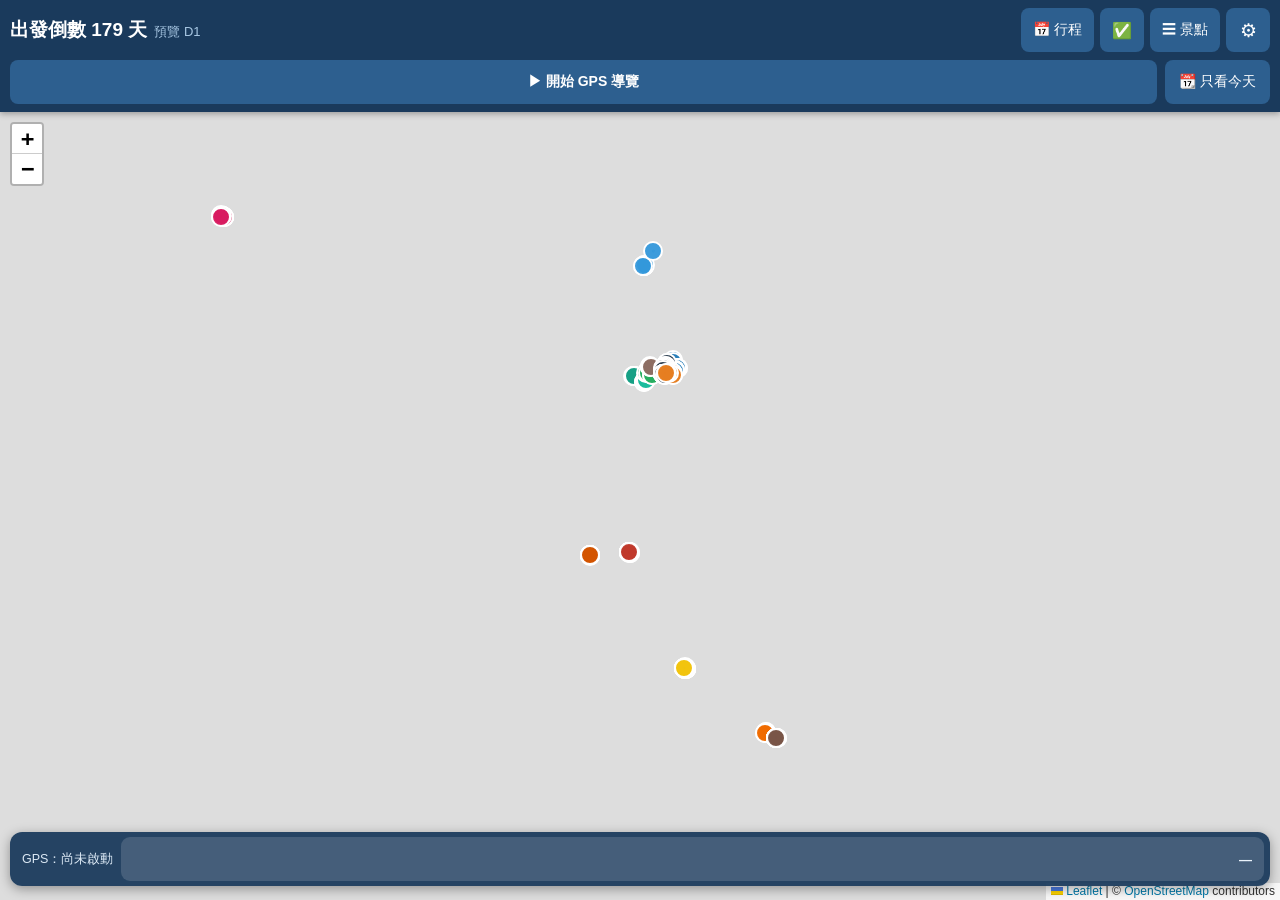
==== commit 084e579a: "Swap 6/11 hut to Sennes; add a to-do page Hut change: - Day 9 (6/11) now sleeps at Rifugio Sennes in" ====
--- a/index.html
+++ b/index.html
@@ -5,6 +5,10 @@
 <meta name="viewport" content="width=device-width, initial-scale=1.0, maximum-scale=1.0, user-scalable=no, viewport-fit=cover">
 <meta name="theme-color" content="#1a3a5c">
 <title>義大利 2027 GPS 語音導覽 | Italy 2027 Audio Tour</title>
+<link rel="manifest" href="manifest.webmanifest">
+<meta name="apple-mobile-web-app-capable" content="yes">
+<meta name="apple-mobile-web-app-status-bar-style" content="black-translucent">
+<meta name="apple-mobile-web-app-title" content="Italy 2027">
 <link rel="stylesheet" href="vendor/leaflet/leaflet.css">
 <link rel="stylesheet" href="css/style.css">
 </head>
@@ -18,6 +22,7 @@
     </div>
     <div id="title-actions">
       <a id="nav-itinerary" href="itinerary.html" aria-label="開啟行程總覽">📅 行程</a>
+      <a id="nav-todo" href="todo.html" aria-label="開啟待辦事項">✅</a>
       <button id="btn-panel" aria-label="開啟景點列表">☰ 景點</button>
       <button id="btn-settings" aria-label="開啟設定">⚙</button>
     </div>
@@ -36,6 +41,7 @@
 <div id="map"></div>
 
 <div id="statusbar">
+  <span id="offline-badge" class="hidden" title="目前離線，使用已下載的地圖">📴</span>
   <span id="gps-status">GPS：尚未啟動</span>
   <button id="nearest" aria-label="移動到最近的景點">—</button>
 </div>
@@ -84,6 +90,47 @@
     </select>
   </div>
   <div class="setting-row">
+    <label for="tile-layer">地圖圖層</label>
+    <select id="tile-layer">
+      <option value="osm">標準地圖（街道，市區用）</option>
+      <option value="topo">地形圖 OpenTopoMap（等高線＋登山步道，山區用）</option>
+    </select>
+    <p class="setting-note">山區請切到地形圖：它會畫出實際的登山步道與路線編號（例如 AV1）。</p>
+  </div>
+
+  <div class="setting-row">
+    <label>🥾 步道路線</label>
+    <button id="btn-import-gpx">📥 匯入 GPX 軌跡</button>
+    <input type="file" id="gpx-file" accept=".gpx,application/gpx+xml" multiple class="hidden">
+    <div id="gpx-list"></div>
+    <label class="switch-row" for="chk-dayline" style="margin-top:10px">
+      <span>顯示當日示意連線<span class="setting-note">把當天景點依步行順序連起來，僅供辨認方向</span></span>
+      <input type="checkbox" id="chk-dayline">
+    </label>
+    <p class="setting-note">⚠️ 示意連線是點對點直線，<strong>不是實際步道</strong>。山區導航請用匯入的 GPX 或地形圖上的步道。</p>
+  </div>
+
+  <div class="setting-row">
+    <label>📴 離線地圖</label>
+    <div id="offline-scope">
+      <button class="off-btn is-active" data-scope="today">今天</button>
+      <button class="off-btn" data-scope="near">今明後三天</button>
+      <button class="off-btn" data-scope="all">全行程</button>
+    </div>
+    <label class="switch-row" for="chk-dl-topo">
+      <span>同時下載地形圖<span class="setting-note">山區必備，容量加倍</span></span>
+      <input type="checkbox" id="chk-dl-topo" checked>
+    </label>
+    <p class="setting-note" id="offline-estimate">計算中…</p>
+    <button id="btn-download-tiles">⬇ 下載離線地圖</button>
+    <button id="btn-cancel-dl" class="hidden danger">✕ 取消下載</button>
+    <div id="dl-progress" class="hidden"><div id="dl-bar"></div></div>
+    <p class="setting-note" id="offline-status"></p>
+    <p class="setting-note">請在旅館 Wi-Fi 下載。圖磚來自 OpenStreetMap 志工社群的免費伺服器，請只下載你真的會走的範圍。</p>
+    <button id="btn-clear-tiles" class="danger" style="margin-top:8px">🗑 清除已下載的地圖</button>
+  </div>
+
+  <div class="setting-row">
     <button id="btn-reset-visited" class="danger">♻ 重設已播放紀錄</button>
     <p class="setting-note">清除後所有景點可重新自動播放。</p>
   </div>
@@ -102,6 +149,8 @@
 <script src="js/pois.js"></script>
 <script src="js/itinerary.js"></script>
 <script src="js/photos.js"></script>
+<script src="js/routes.js"></script>
+<script src="js/offline.js"></script>
 <script src="js/app.js"></script>
 </body>
 </html>
--- a/css/style.css
+++ b/css/style.css
@@ -45,13 +45,14 @@
 #day-badge-date { font-size: 13px; color: #a9c8e4; white-space: nowrap; overflow: hidden; text-overflow: ellipsis; }
 
 #title-actions { display: flex; gap: 6px; align-items: center; flex: 0 0 auto; }
-#nav-itinerary, #btn-panel, #btn-settings {
+#nav-itinerary, #nav-todo, #btn-panel, #btn-settings {
   background: var(--navy-lite); color: #fff; text-decoration: none; border: none;
   border-radius: 8px; font-size: 14px; white-space: nowrap;
   min-height: var(--tap); display: inline-flex; align-items: center; justify-content: center;
   padding: 0 12px;
 }
 #btn-settings { min-width: var(--tap); padding: 0; font-size: 19px; }
+#nav-todo { min-width: var(--tap); padding: 0; font-size: 16px; }
 
 #controls {
   display: flex; gap: 8px; align-items: center;
@@ -238,6 +239,37 @@
 }
 .switch-row input[type=checkbox] { width: 26px; height: 26px; flex: 0 0 auto; }
 
+/* 離線 / 路線 / 下載 UI */
+#offline-badge { flex: 0 0 auto; font-size: 15px; }
+
+#offline-scope { display: flex; gap: 6px; margin-bottom: 10px; }
+.off-btn {
+  flex: 1; min-height: 40px; border: 1px solid #ccd3da; background: var(--surface);
+  color: var(--text); border-radius: 8px; font-size: 13.5px;
+}
+.off-btn.is-active { background: var(--navy); border-color: var(--navy); color: #fff; font-weight: 700; }
+
+#dl-progress {
+  height: 8px; background: var(--hair); border-radius: 4px;
+  overflow: hidden; margin-top: 10px;
+}
+#dl-bar { height: 100%; width: 0; background: var(--green); transition: width .25s; }
+
+#btn-cancel-dl { margin-top: 8px; }
+
+.gpx-row {
+  display: flex; align-items: center; gap: 8px;
+  margin-top: 8px; padding: 8px 10px;
+  background: var(--group-bg); border-radius: 9px; font-size: 13.5px;
+}
+.gpx-row > span { flex: 1; min-width: 0; }
+.gpx-row .setting-note { margin-top: 1px; }
+.gpx-row button {
+  min-width: 40px; min-height: 40px; flex: 0 0 auto;
+  background: transparent; border: 1px solid var(--red); color: var(--red);
+  border-radius: 8px; font-size: 15px;
+}
+
 /* ---------- now playing bar ---------- */
 #now-playing {
   position: absolute; left: 10px; right: 10px;
@@ -270,7 +302,7 @@
     --hair: #2c343d;
     --group-bg: #242c35;
   }
-  #poi-search, .setting-row select, .scope-btn { border-color: #3a444f; }
+  #poi-search, .setting-row select, .scope-btn, .off-btn { border-color: #3a444f; }
   .setting-row > button.danger { background: transparent; }
   .poi-popup .en { color: #9aa4ae; }
   .leaflet-popup-content-wrapper, .leaflet-popup-tip { background: #1c2229; color: #e8eaec; }
